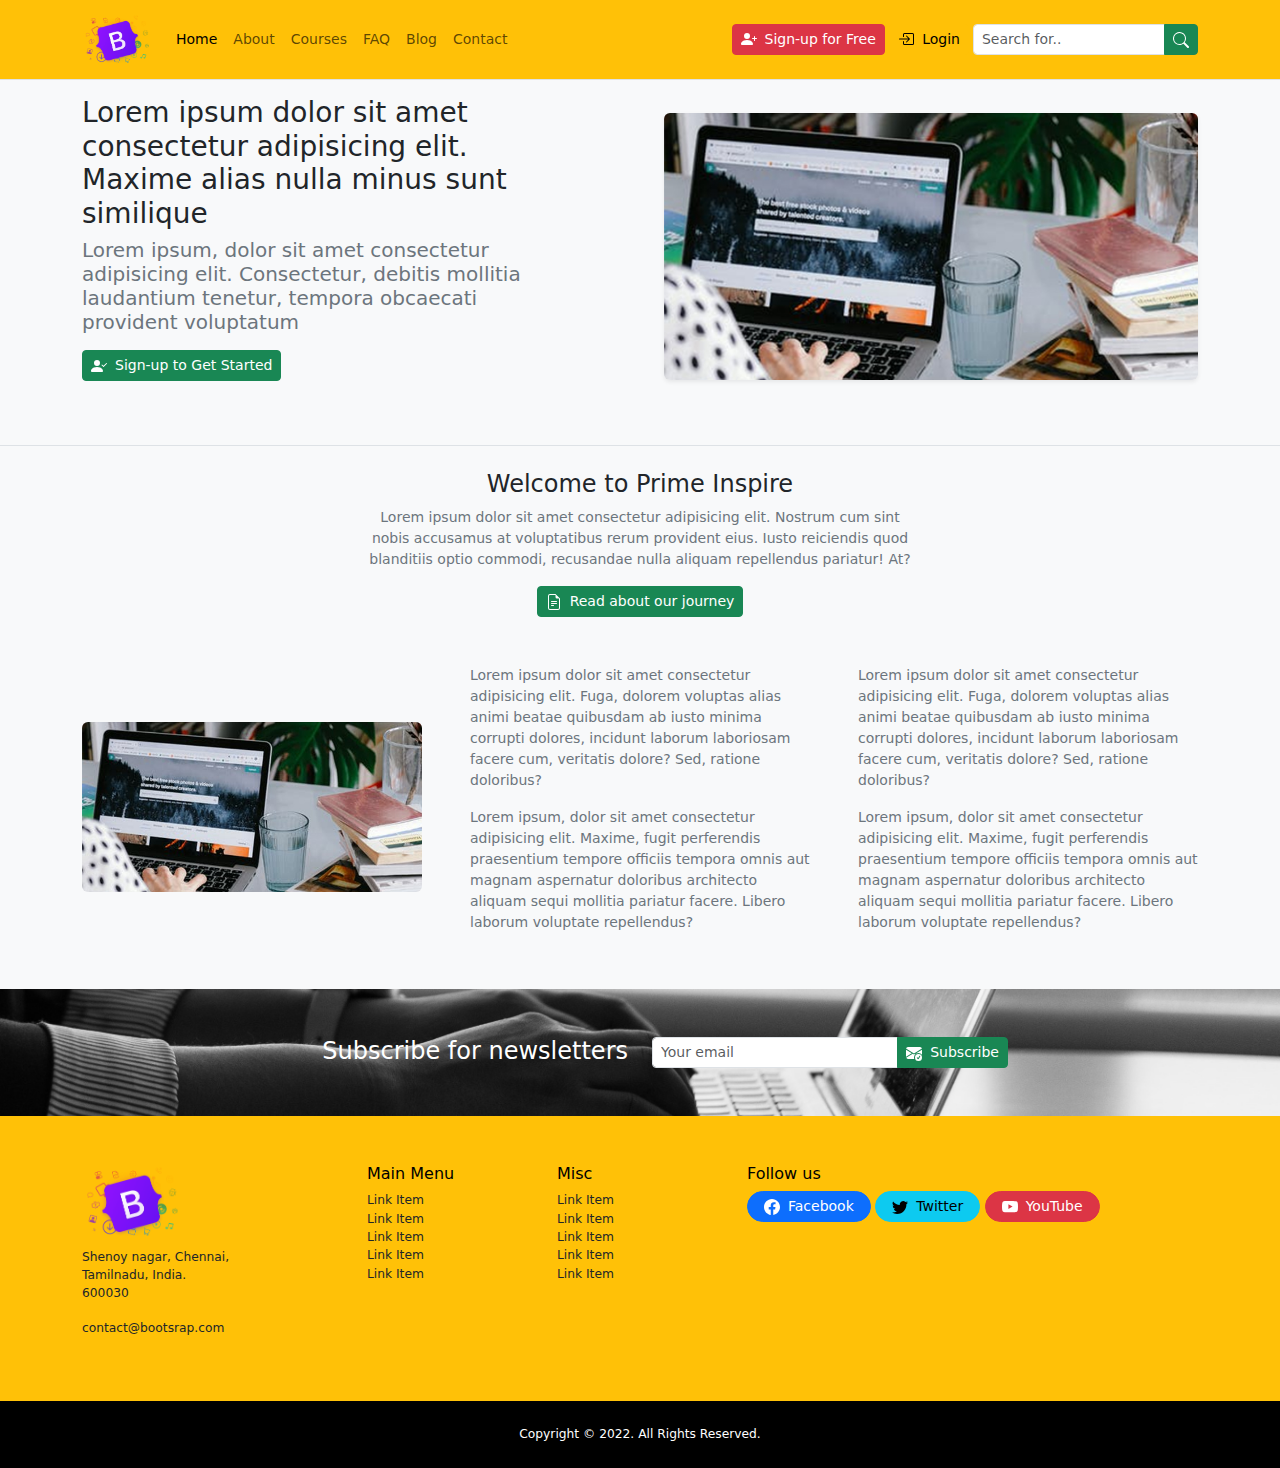
==== about.html @ edb24845 "Add files via upload" ====
<!DOCTYPE html>
<html lang="en">
<head>
    <meta charset="UTF-8">
    <meta http-equiv="X-UA-Compatible" content="IE=edge">
    <meta name="viewport" content="width=device-width, initial-scale=1.0">
    <link rel="icon" href="img/title-img.png">
    <title>Document</title>
    <link rel="stylesheet" href="https://cdn.jsdelivr.net/npm/bootstrap@5.2.0/dist/css/bootstrap.min.css">
    <link rel="stylesheet" href="style.css">
</head>
<body class="bg-light pt-5">

<!-- Navbar -->
<nav class="navbar navbar-expand-lg bg-warning fixed-top border-bottom small blur-filter">
    <div class="container">
        <a href="index.html" class="navbar-brand">
            <img src="img/logo.png" alt="">
        </a>
        <button
            class="navbar-toggler border-0"
            type="button"
            data-bs-toggle="collapse"
            data-bs-target="#navbar-content"
            aria-controls="navbar-content"
            aria-expanded="false"
            aria-label="Toggle Navigation">
            <span class="navbar-toggler-icon"></span>
        </button>
        <div class="collapse navbar-collapse" id="navbar-content">
            <ul class="navbar-nav me-auto mb-2 mb-lg-0">
                <li class="nav-item">
                    <a href="index.html" class="nav-link active" aria-current="page">Home</a>
                </li>
                <li class="nav-item">
                    <a href="about.html" class="nav-link">About</a>
                </li>
                <li class="nav-item">
                    <a href="courses.html" class="nav-link">Courses</a>
                </li>
                <li class="nav-item">
                    <a href="faq.html" class="nav-link">FAQ</a>
                </li>
                <li class="nav-item">
                    <a href="blog.html" class="nav-link">Blog</a>
                </li>
                <li class="nav-item">
                    <a href="contact.html" class="nav-link">Contact</a>
                </li>
            </ul>
            <div class="ms-auto me-1 d-grid d-md-block gap-2 mb-2 mb-md-0">
                <a href="#" class="btn btn-sm btn-danger align-items-center d-inline-flex text-center justify-content-center">
                    <svg xmlns="http://www.w3.org/2000/svg" width="16" height="16" fill="currentColor" class="bi bi-person-plus-fill me-2" viewBox="0 0 16 16">
                        <path d="M1 14s-1 0-1-1 1-4 6-4 6 3 6 4-1 1-1 1H1zm5-6a3 3 0 1 0 0-6 3 3 0 0 0 0 6z"/>
                        <path fill-rule="evenodd" d="M13.5 5a.5.5 0 0 1 .5.5V7h1.5a.5.5 0 0 1 0 1H14v1.5a.5.5 0 0 1-1 0V8h-1.5a.5.5 0 0 1 0-1H13V5.5a.5.5 0 0 1 .5-.5z"/>
                    </svg>
                    Sign-up for Free
                </a>
                <a href="#" class="btn btn-sm btn-warning align-items-center d-inline-flex text-center justify-content-center">
                    <svg xmlns="http://www.w3.org/2000/svg" width="16" height="16" fill="currentColor" class="bi bi-box-arrow-in-right me-2" viewBox="0 0 16 16">
                        <path fill-rule="evenodd" d="M6 3.5a.5.5 0 0 1 .5-.5h8a.5.5 0 0 1 .5.5v9a.5.5 0 0 1-.5.5h-8a.5.5 0 0 1-.5-.5v-2a.5.5 0 0 0-1 0v2A1.5 1.5 0 0 0 6.5 14h8a1.5 1.5 0 0 0 1.5-1.5v-9A1.5 1.5 0 0 0 14.5 2h-8A1.5 1.5 0 0 0 5 3.5v2a.5.5 0 0 0 1 0v-2z"/>
                        <path fill-rule="evenodd" d="M11.854 8.354a.5.5 0 0 0 0-.708l-3-3a.5.5 0 1 0-.708.708L10.293 7.5H1.5a.5.5 0 0 0 0 1h8.793l-2.147 2.146a.5.5 0 0 0 .708.708l3-3z"/>
                    </svg>
                    Login
                </a>
            </div>
            <form class="d-flex" role="search">
                <div class="input-group">
                    <input type="search" class="form-control form-control-sm" placeholder="Search for..">
                    <button type="submit" class="btn btn-sm btn-success">
                        <svg xmlns="http://www.w3.org/2000/svg" width="16" height="16" fill="currentColor" class="bi bi-search" viewBox="0 0 16 16">
                            <path d="M11.742 10.344a6.5 6.5 0 1 0-1.397 1.398h-.001c.03.04.062.078.098.115l3.85 3.85a1 1 0 0 0 1.415-1.414l-3.85-3.85a1.007 1.007 0 0 0-.115-.1zM12 6.5a5.5 5.5 0 1 1-11 0 5.5 5.5 0 0 1 11 0z"/>
                        </svg>
                    </button>
                </div>
            </form>
        </div>
    </div>
</nav>
<!-- Navbar -->

<!-- About Banner -->
<header class="about-header py-5 border-bottom">
    <div class="container">
        <div class="row align-items-center gx-md-5">
            <div class="col-md-6">
                <div class="home-header-text-holder pe-md-5">
                    <h1 class="fs-3 fw-normal">Lorem ipsum dolor sit amet consectetur adipisicing elit. Maxime alias nulla minus sunt similique</h1>
                    <h2 class="fs-5 fw-light text-secondary">Lorem ipsum, dolor sit amet consectetur adipisicing elit. Consectetur, debitis mollitia laudantium tenetur, tempora obcaecati provident voluptatum</h2>
                    <a href="#" class="btn btn-sm btn-success mt-2 mb-3 d-inline-flex align-items-center justify-content-center">
                        <svg xmlns="http://www.w3.org/2000/svg" width="16" height="16" fill="currentColor" class="bi bi-person-check-fill me-2" viewBox="0 0 16 16">
                            <path fill-rule="evenodd" d="M15.854 5.146a.5.5 0 0 1 0 .708l-3 3a.5.5 0 0 1-.708 0l-1.5-1.5a.5.5 0 0 1 .708-.708L12.5 7.793l2.646-2.647a.5.5 0 0 1 .708 0z"/>
                            <path d="M1 14s-1 0-1-1 1-4 6-4 6 3 6 4-1 1-1 1H1zm5-6a3 3 0 1 0 0-6 3 3 0 0 0 0 6z"/>
                        </svg>
                        Sign-up to Get Started
                    </a>
                </div>
            </div>
            <div class="col-md-6">
                <div class="home-header-image-holder">
                    <img class="rounded img-fuild shadow-sm full-width" src="img/main-header.jpg" alt="">
                </div>
            </div>
        </div>
    </div>
</header>
<!-- About Banner -->

<!-- About Content -->
<section class="about-content py-4 mb-3">
    <div class="container">
        <div class="row justify-content-center">
            <div class="col-md-6">
                <div class="about-content-header text-center pb-5">
                    <h3 class="fs-4 fw-normal">Welcome to Prime Inspire</h3>
                    <p class="text-secondary small">Lorem ipsum dolor sit amet consectetur adipisicing elit. Nostrum cum sint nobis accusamus at voluptatibus rerum provident eius. Iusto reiciendis quod blanditiis optio commodi, recusandae nulla aliquam repellendus pariatur! At?</p>
                    <a href="#" class="btn btn-sm btn-success d-inline-flex align-items-center">
                        <svg xmlns="http://www.w3.org/2000/svg" width="16" height="16" fill="currentColor" class="bi bi-file-earmark-text me-2" viewBox="0 0 16 16">
                            <path d="M5.5 7a.5.5 0 0 0 0 1h5a.5.5 0 0 0 0-1h-5zM5 9.5a.5.5 0 0 1 .5-.5h5a.5.5 0 0 1 0 1h-5a.5.5 0 0 1-.5-.5zm0 2a.5.5 0 0 1 .5-.5h2a.5.5 0 0 1 0 1h-2a.5.5 0 0 1-.5-.5z"/>
                            <path d="M9.5 0H4a2 2 0 0 0-2 2v12a2 2 0 0 0 2 2h8a2 2 0 0 0 2-2V4.5L9.5 0zm0 1v2A1.5 1.5 0 0 0 11 4.5h2V14a1 1 0 0 1-1 1H4a1 1 0 0 1-1-1V2a1 1 0 0 1 1-1h5.5z"/>
                        </svg>
                        Read about our journey
                    </a>
                </div>
            </div>
        </div>
        <div class="row gx-5 align-items-center">
            <div class="col-md-4">
                <div class="about-content-image">
                    <img class="rounded img-fluid full-width mb-md-0 mb-3" src="img/main-header.jpg" alt="">
                </div>
            </div>
            <div class="col-md-4">
                <div class="about-content-holder">
                    <p class="text-secondary small">
                        Lorem ipsum dolor sit amet consectetur adipisicing elit. Fuga, dolorem voluptas alias animi beatae quibusdam ab iusto minima corrupti dolores, incidunt laborum laboriosam facere cum, veritatis dolore? Sed, ratione doloribus?
                    </p>
                    <p class="text-secondary small">
                        Lorem ipsum, dolor sit amet consectetur adipisicing elit. Maxime, fugit perferendis praesentium tempore officiis tempora omnis aut magnam aspernatur doloribus architecto aliquam sequi mollitia pariatur facere. Libero laborum voluptate repellendus?
                    </p>
                </div>
            </div>
            <div class="col-md-4">
                <div class="about-content-holder">
                    <p class="text-secondary small">
                        Lorem ipsum dolor sit amet consectetur adipisicing elit. Fuga, dolorem voluptas alias animi beatae quibusdam ab iusto minima corrupti dolores, incidunt laborum laboriosam facere cum, veritatis dolore? Sed, ratione doloribus?
                    </p>
                    <p class="text-secondary small">
                        Lorem ipsum, dolor sit amet consectetur adipisicing elit. Maxime, fugit perferendis praesentium tempore officiis tempora omnis aut magnam aspernatur doloribus architecto aliquam sequi mollitia pariatur facere. Libero laborum voluptate repellendus?
                    </p>
                </div>
            </div>
        </div>
    </div>
</section>
<!-- About Content -->

<!-- Subscribe -->
<section class="subscribe py-5">
    <div class="container">
        <div class="row justify-content-center">
            <div class="col-md-4">
                <div class="subscribe-heading text-white text-md-end text-center">
                    <h5 class="fs-4 fw-light m-0 mb-md-0 mb-3">Subscribe for newsletters</h5>
                </div>
            </div>
            <div class="col-md-4">
                <form class="d-flex justify-content-center">
                    <div class="input-group">
                        <input type="email" class="form-control form-control-sm" placeholder="Your email">
                        <button type="submit" class="btn btn-sm btn-success d-inline-flex align-items-center">
                            <svg xmlns="http://www.w3.org/2000/svg" width="16" height="16" fill="currentColor" class="me-2 bi bi-envelope-check-fill" viewBox="0 0 16 16">
                                <path d="M.05 3.555A2 2 0 0 1 2 2h12a2 2 0 0 1 1.95 1.555L8 8.414.05 3.555ZM0 4.697v7.104l5.803-3.558L0 4.697ZM6.761 8.83l-6.57 4.026A2 2 0 0 0 2 14h6.256A4.493 4.493 0 0 1 8 12.5a4.49 4.49 0 0 1 1.606-3.446l-.367-.225L8 9.586l-1.239-.757ZM16 4.697v4.974A4.491 4.491 0 0 0 12.5 8a4.49 4.49 0 0 0-1.965.45l-.338-.207L16 4.697Z"/>
                                <path d="M16 12.5a3.5 3.5 0 1 1-7 0 3.5 3.5 0 0 1 7 0Zm-1.993-1.679a.5.5 0 0 0-.686.172l-1.17 1.95-.547-.547a.5.5 0 0 0-.708.708l.774.773a.75.75 0 0 0 1.174-.144l1.335-2.226a.5.5 0 0 0-.172-.686Z"/>
                            </svg>
                            Subscribe
                        </button>
                    </div>
                </form>
            </div>
        </div>
    </div>
</section>
<!-- Subscribe -->

<!-- Main Footer -->
<footer class="main-footer text-bg-warning py-5 small">
    <div class="container">
        <div class="row justify-content-center">
            <div class="col-md-3">
                <div class="brand-icon mb-2">
                    <img src="img/logo.png" alt="">
                </div>
                <address class="small text-dark">
                    Shenoy nagar, Chennai, <br>
                    Tamilnadu, India. <br>
                    600030
                </address>
                <p class="small text-dark">
                    contact&commat;bootsrap.com
                </p>
            </div>
            <div class="col-md-2">
                <h6>Main Menu</h6>
                <ul class="list-unstyled small">
                    <li><a href="#" class="text-decoration-none text-dark">Link Item</a></li>
                    <li><a href="#" class="text-decoration-none text-dark">Link Item</a></li>
                    <li><a href="#" class="text-decoration-none text-dark">Link Item</a></li>
                    <li><a href="#" class="text-decoration-none text-dark">Link Item</a></li>
                    <li><a href="#" class="text-decoration-none text-dark">Link Item</a></li>
                </ul>
            </div>
            <div class="col-md-2">
                <h6>Misc</h6>
                <ul class="list-unstyled small">
                    <li><a href="#" class="text-decoration-none text-dark">Link Item</a></li>
                    <li><a href="#" class="text-decoration-none text-dark">Link Item</a></li>
                    <li><a href="#" class="text-decoration-none text-dark">Link Item</a></li>
                    <li><a href="#" class="text-decoration-none text-dark">Link Item</a></li>
                    <li><a href="#" class="text-decoration-none text-dark">Link Item</a></li>
                </ul>
            </div>
            <div class="col-md-5">
                <h6>Follow us</h6>
                <p>
                    <a href="#" class="btn btn-sm btn-primary rounded-pill px-md-3 d-inline-flex align-items-center mb-2">
                        <svg xmlns="http://www.w3.org/2000/svg" width="16" height="16" fill="currentColor" class="bi bi-facebook me-md-2" viewBox="0 0 16 16">
                            <path d="M16 8.049c0-4.446-3.582-8.05-8-8.05C3.58 0-.002 3.603-.002 8.05c0 4.017 2.926 7.347 6.75 7.951v-5.625h-2.03V8.05H6.75V6.275c0-2.017 1.195-3.131 3.022-3.131.876 0 1.791.157 1.791.157v1.98h-1.009c-.993 0-1.303.621-1.303 1.258v1.51h2.218l-.354 2.326H9.25V16c3.824-.604 6.75-3.934 6.75-7.951z"/>
                        </svg>
                        <span class="d-md-block d-none">Facebook</span>
                    </a>
                    <a href="#" class="btn btn-sm btn-info rounded-pill px-md-3 d-inline-flex align-items-center mb-2">
                        <svg xmlns="http://www.w3.org/2000/svg" width="16" height="16" fill="currentColor" class="bi bi-twitter me-md-2" viewBox="0 0 16 16">
                            <path d="M5.026 15c6.038 0 9.341-5.003 9.341-9.334 0-.14 0-.282-.006-.422A6.685 6.685 0 0 0 16 3.542a6.658 6.658 0 0 1-1.889.518 3.301 3.301 0 0 0 1.447-1.817 6.533 6.533 0 0 1-2.087.793A3.286 3.286 0 0 0 7.875 6.03a9.325 9.325 0 0 1-6.767-3.429 3.289 3.289 0 0 0 1.018 4.382A3.323 3.323 0 0 1 .64 6.575v.045a3.288 3.288 0 0 0 2.632 3.218 3.203 3.203 0 0 1-.865.115 3.23 3.23 0 0 1-.614-.057 3.283 3.283 0 0 0 3.067 2.277A6.588 6.588 0 0 1 .78 13.58a6.32 6.32 0 0 1-.78-.045A9.344 9.344 0 0 0 5.026 15z"/>
                        </svg>
                        <span class="d-md-block d-none">Twitter</span>
                    </a>
                    <a href="#" class="btn btn-sm btn-danger rounded-pill px-md-3 d-inline-flex align-items-center mb-2">
                        <svg xmlns="http://www.w3.org/2000/svg" width="16" height="16" fill="currentColor" class="bi bi-youtube me-md-2" viewBox="0 0 16 16">
                            <path d="M8.051 1.999h.089c.822.003 4.987.033 6.11.335a2.01 2.01 0 0 1 1.415 1.42c.101.38.172.883.22 1.402l.01.104.022.26.008.104c.065.914.073 1.77.074 1.957v.075c-.001.194-.01 1.108-.082 2.06l-.008.105-.009.104c-.05.572-.124 1.14-.235 1.558a2.007 2.007 0 0 1-1.415 1.42c-1.16.312-5.569.334-6.18.335h-.142c-.309 0-1.587-.006-2.927-.052l-.17-.006-.087-.004-.171-.007-.171-.007c-1.11-.049-2.167-.128-2.654-.26a2.007 2.007 0 0 1-1.415-1.419c-.111-.417-.185-.986-.235-1.558L.09 9.82l-.008-.104A31.4 31.4 0 0 1 0 7.68v-.123c.002-.215.01-.958.064-1.778l.007-.103.003-.052.008-.104.022-.26.01-.104c.048-.519.119-1.023.22-1.402a2.007 2.007 0 0 1 1.415-1.42c.487-.13 1.544-.21 2.654-.26l.17-.007.172-.006.086-.003.171-.007A99.788 99.788 0 0 1 7.858 2h.193zM6.4 5.209v4.818l4.157-2.408L6.4 5.209z"/>
                        </svg>
                        <span class="d-md-block d-none">YouTube</span>
                    </a>
                </p>
            </div>
        </div>
    </div>
</footer>
<!-- Main Footer -->

<!-- Copyright -->
<div class="copy py-4 small" style="background-color: black;">
    <div class="container">
        <div class="row justify-content-center text-center text-white">
            <p class="m-0 small">Copyright &copy; 2022. All Rights Reserved. </p>
        </div>
    </div>
</div>
<!-- Copyright -->

<!-- Mobile Padding -->
<div class="mobile-padding pt-5 pb-4 d-md-none" style="background-color: black;"></div>
<!-- Mobile Padding -->

<!-- Sticky Footer -->
<div class="d-md-none d-block d-flex p-3 fixed-bottom justify-content-center blur-filter shadow-lg">
    <a href="#" class="rounded-pill btn btn-sm btn-warning small px-3 fw-bold d-inline-flex align-items-center">
        <svg xmlns="http://www.w3.org/2000/svg" width="16" height="16" fill="currentColor" class="bi bi-person-check-fill me-2" viewBox="0 0 16 16">
            <path fill-rule="evenodd" d="M15.854 5.146a.5.5 0 0 1 0 .708l-3 3a.5.5 0 0 1-.708 0l-1.5-1.5a.5.5 0 0 1 .708-.708L12.5 7.793l2.646-2.647a.5.5 0 0 1 .708 0z"/>
            <path d="M1 14s-1 0-1-1 1-4 6-4 6 3 6 4-1 1-1 1H1zm5-6a3 3 0 1 0 0-6 3 3 0 0 0 0 6z"/>
        </svg>
        Sign-up for Free
    </a>
</div>
<!-- Sticky Footer -->
    
<script src="https://cdn.jsdelivr.net/npm/bootstrap@5.2.0/dist/js/bootstrap.bundle.min.js"></script>
</body>
</html>
---- style.css ----
.navbar-brand img{
    width: 70px;
}
.full-width{
    width: 100%;
    height: auto;
}
.feature-item img{
    width: 50px;
    height: auto;
}
.subscribe{
    background-image: url(img/subscribe.jpg);
    background-size: cover;
    background-position: center;
}
.brand-icon img{
    width: 100px;
    height: auto;
}
.blur-filter{
    backdrop-filter: blur(8px);
    background-color: rgb(255 255 255 / 30%);
}
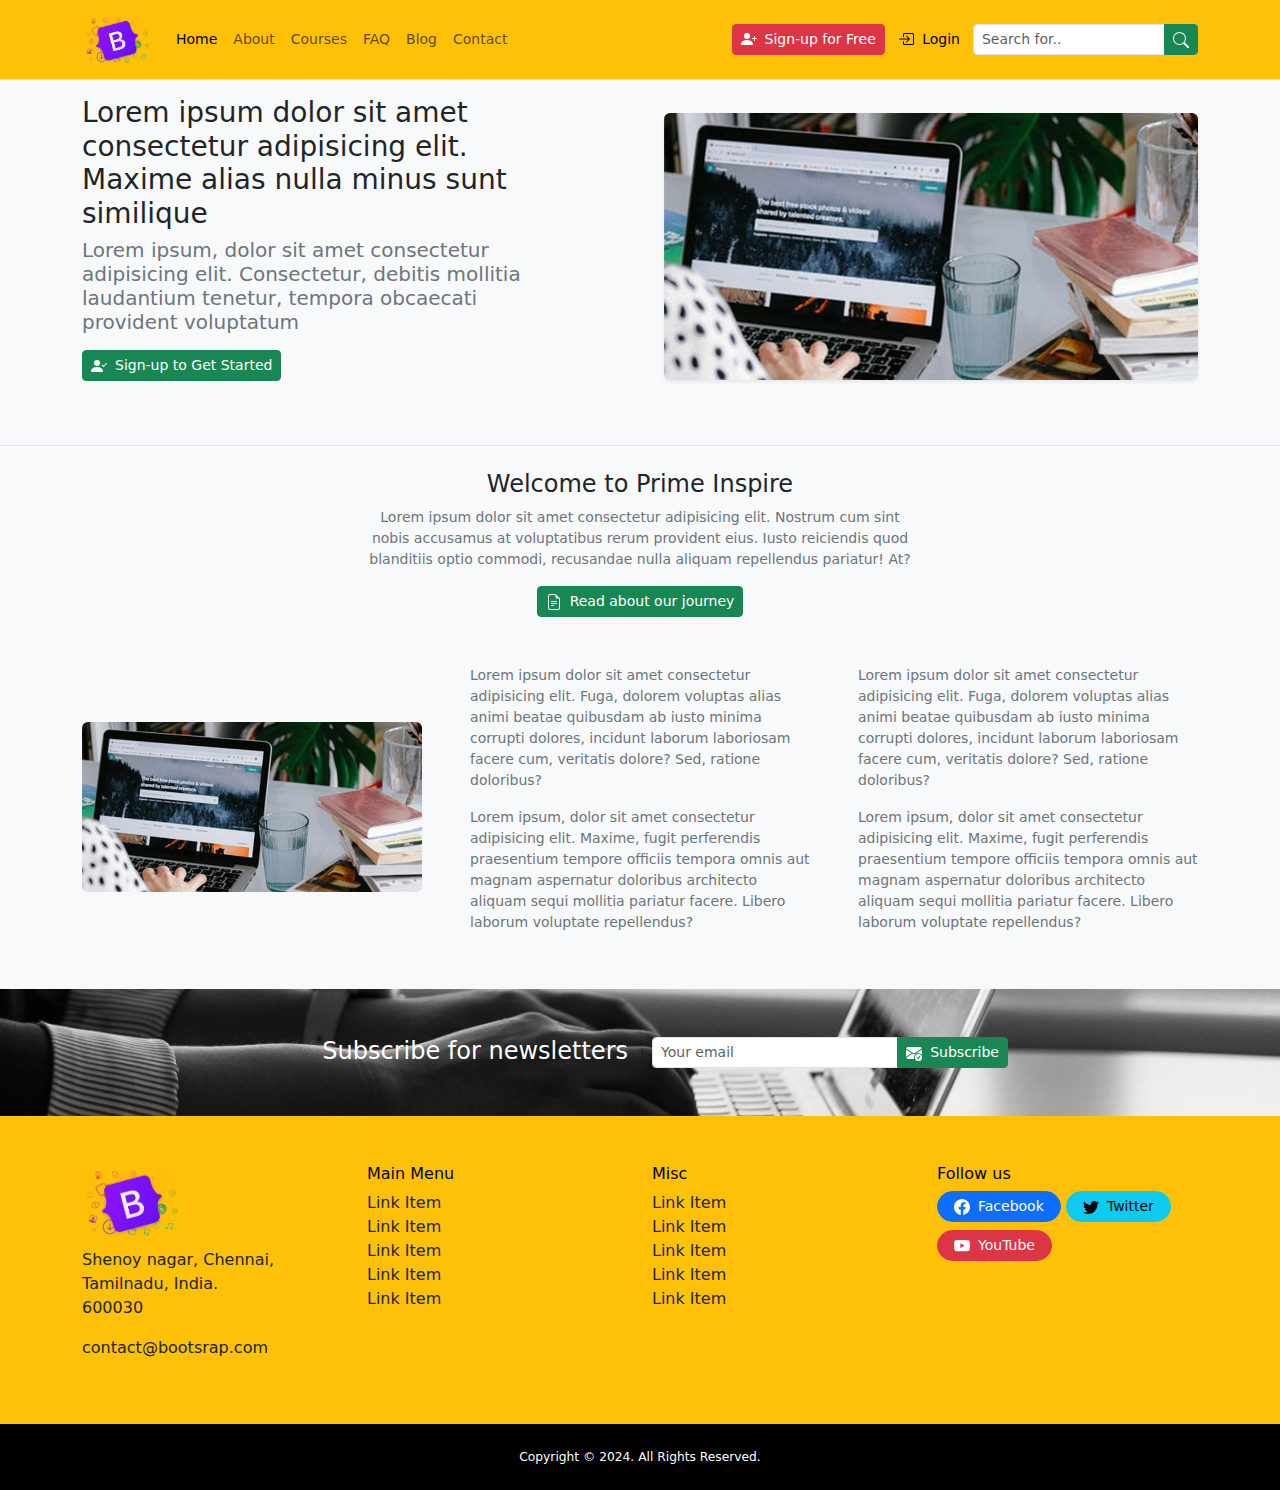
==== commit 16ddf19f: "about.html" ====
--- a/about.html
+++ b/about.html
@@ -184,25 +184,25 @@
 <!-- Subscribe -->
 
 <!-- Main Footer -->
-<footer class="main-footer text-bg-warning py-5 small">
-    <div class="container">
-        <div class="row justify-content-center">
-            <div class="col-md-3">
+<footer class="main-footer text-bg-warning py-5">
+    <div class="container">
+        <div class="row d-flex justify-content-center">
+            <div class="col-xl-3 col-lg-3 col-md-12 col-sm-12">
                 <div class="brand-icon mb-2">
                     <img src="img/logo.png" alt="">
                 </div>
-                <address class="small text-dark">
+                <address class="text-dark">
                     Shenoy nagar, Chennai, <br>
                     Tamilnadu, India. <br>
                     600030
                 </address>
-                <p class="small text-dark">
+                <p class="text-dark">
                     contact&commat;bootsrap.com
                 </p>
             </div>
-            <div class="col-md-2">
+            <div class="col-xl-3 col-lg-3 col-md-12 col-sm-12">
                 <h6>Main Menu</h6>
-                <ul class="list-unstyled small">
+                <ul class="list-unstyled">
                     <li><a href="#" class="text-decoration-none text-dark">Link Item</a></li>
                     <li><a href="#" class="text-decoration-none text-dark">Link Item</a></li>
                     <li><a href="#" class="text-decoration-none text-dark">Link Item</a></li>
@@ -210,9 +210,9 @@
                     <li><a href="#" class="text-decoration-none text-dark">Link Item</a></li>
                 </ul>
             </div>
-            <div class="col-md-2">
+            <div class="col-xl-3 col-lg-3 col-md-12 col-sm-12">
                 <h6>Misc</h6>
-                <ul class="list-unstyled small">
+                <ul class="list-unstyled">
                     <li><a href="#" class="text-decoration-none text-dark">Link Item</a></li>
                     <li><a href="#" class="text-decoration-none text-dark">Link Item</a></li>
                     <li><a href="#" class="text-decoration-none text-dark">Link Item</a></li>
@@ -220,7 +220,7 @@
                     <li><a href="#" class="text-decoration-none text-dark">Link Item</a></li>
                 </ul>
             </div>
-            <div class="col-md-5">
+            <div class="col-xl-3 col-lg-3 col-md-12 col-sm-12">
                 <h6>Follow us</h6>
                 <p>
                     <a href="#" class="btn btn-sm btn-primary rounded-pill px-md-3 d-inline-flex align-items-center mb-2">
@@ -252,7 +252,7 @@
 <div class="copy py-4 small" style="background-color: black;">
     <div class="container">
         <div class="row justify-content-center text-center text-white">
-            <p class="m-0 small">Copyright &copy; 2022. All Rights Reserved. </p>
+            <p class="m-0 small">Copyright &copy; 2024. All Rights Reserved. </p>
         </div>
     </div>
 </div>
@@ -276,4 +276,4 @@
     
 <script src="https://cdn.jsdelivr.net/npm/bootstrap@5.2.0/dist/js/bootstrap.bundle.min.js"></script>
 </body>
-</html>+</html>
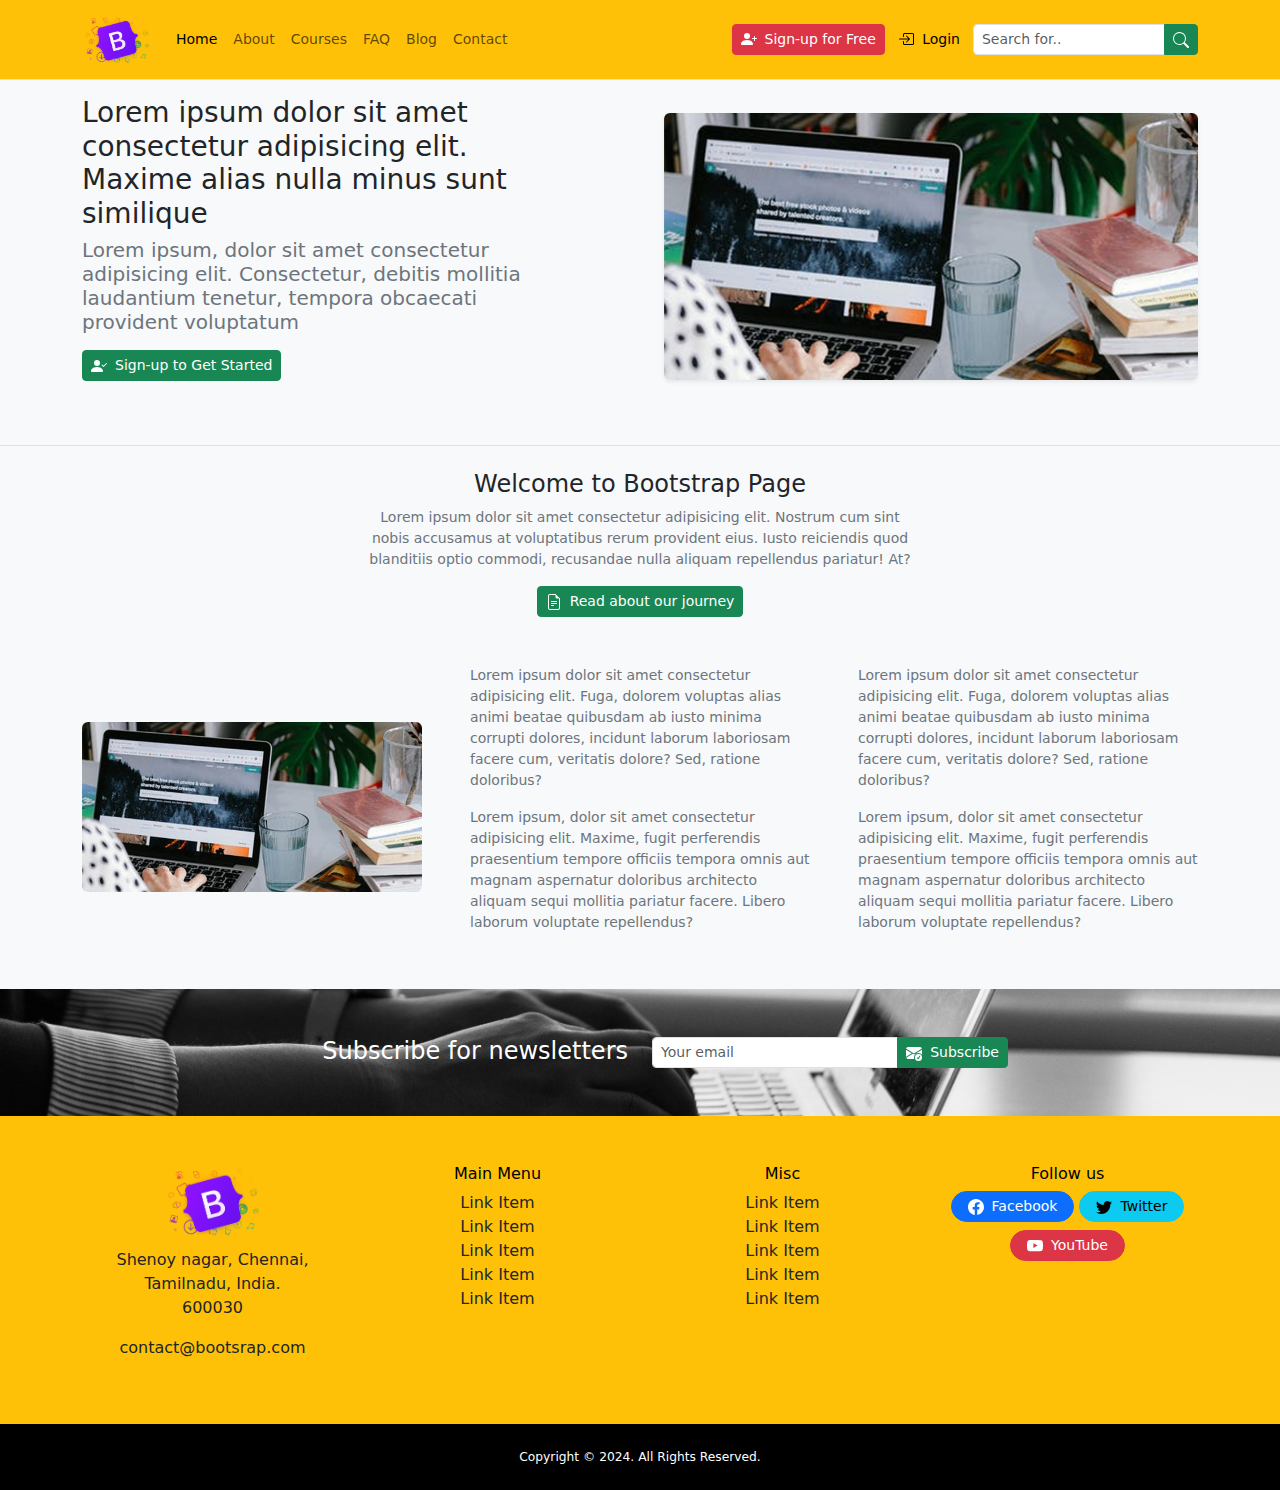
==== commit 11522b8f: "about.html" ====
--- a/about.html
+++ b/about.html
@@ -112,7 +112,7 @@
         <div class="row justify-content-center">
             <div class="col-md-6">
                 <div class="about-content-header text-center pb-5">
-                    <h3 class="fs-4 fw-normal">Welcome to Prime Inspire</h3>
+                    <h3 class="fs-4 fw-normal">Welcome to Bootstrap Page</h3>
                     <p class="text-secondary small">Lorem ipsum dolor sit amet consectetur adipisicing elit. Nostrum cum sint nobis accusamus at voluptatibus rerum provident eius. Iusto reiciendis quod blanditiis optio commodi, recusandae nulla aliquam repellendus pariatur! At?</p>
                     <a href="#" class="btn btn-sm btn-success d-inline-flex align-items-center">
                         <svg xmlns="http://www.w3.org/2000/svg" width="16" height="16" fill="currentColor" class="bi bi-file-earmark-text me-2" viewBox="0 0 16 16">
--- a/style.css
+++ b/style.css
@@ -21,4 +21,20 @@
 .blur-filter{
     backdrop-filter: blur(8px);
     background-color: rgb(255 255 255 / 30%);
-}+}
+.main-footer{
+    justify-content: center;
+    align-items: center;
+    text-align: center;
+}
+@media(min-width:600px) and (max-width:912px){
+    bodt{
+        font-size: 20px;
+    }
+    .main-footer{
+       font-size: 30px;
+    }
+    .main-footer h6{
+        font-size: 30px;
+    }
+}
